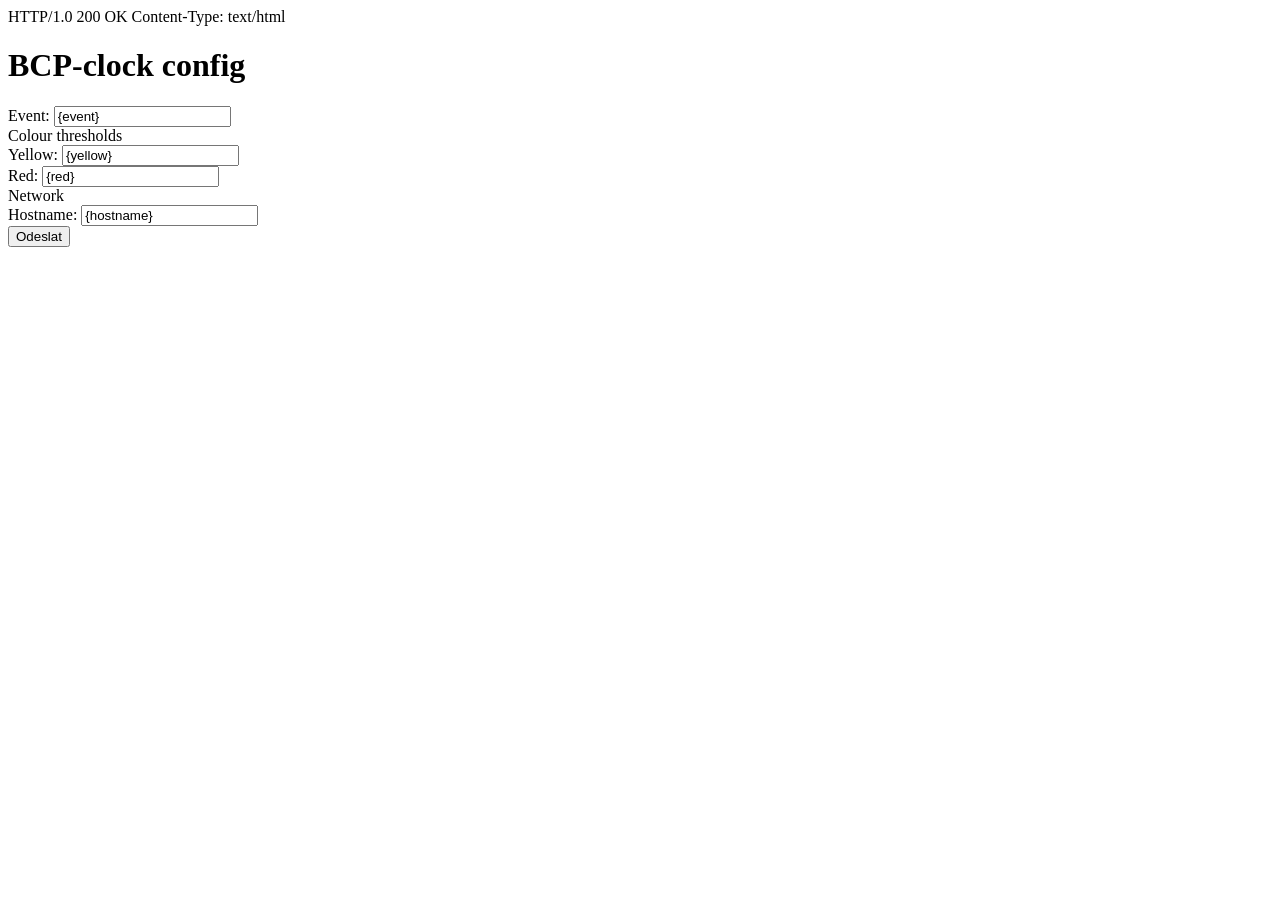
==== src/cfgweb.html @ fe8a156b "config web server separated to its own module to save RAM." ====
HTTP/1.0 200 OK
Content-Type: text/html

<!DOCTYPE html>
<html>
<head>
    <title>ESP32 Web Form</title>
    <meta charset="utf-8">
    <meta name='viewport' content='width=device-width, initial-scale=1.0'>
    <style>{css}</style>
</head>
<body>
    <h1>BCP-clock config</h1>
    <form method="POST">
        <div id="event">
            <label for="event">Event:</label>
            <input type="text" name="event" value="{event}" />
        </div>
        <label class="section">Colour thresholds</label>
        <div id="yellow">
            <label for="yellow">Yellow:</label>
            <input type="text" name="yellow" value="{yellow}" />
        </div>
        <div id="red">
            <label for="red">Red:</label>
            <input type="text" name="red" value="{red}" />
        </div>
        <label class="section">Network</label>
        <div id="yellow">
            <label for="hostname">Hostname:</label>
            <input type="text" name="hostname" value="{hostname}" />
        </div>
        <input type="submit" value="Odeslat" />
    </form>
</body>
</html>
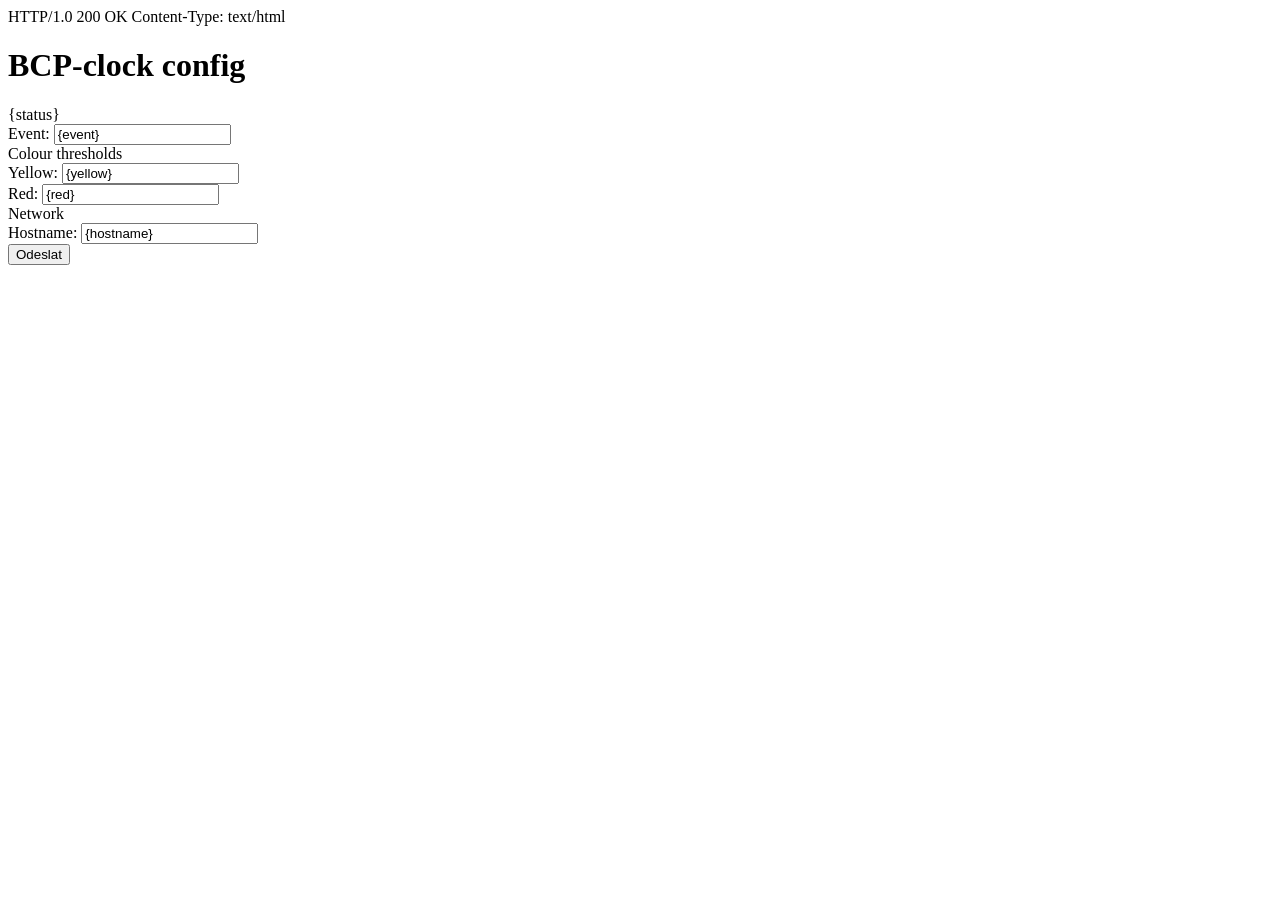
==== commit d5790c2c: "No reboot after config update." ====
--- a/src/cfgweb.html
+++ b/src/cfgweb.html
@@ -11,6 +11,7 @@
 </head>
 <body>
     <h1>BCP-clock config</h1>
+    <div class="status">{status}</div>
     <form method="POST">
         <div id="event">
             <label for="event">Event:</label>
